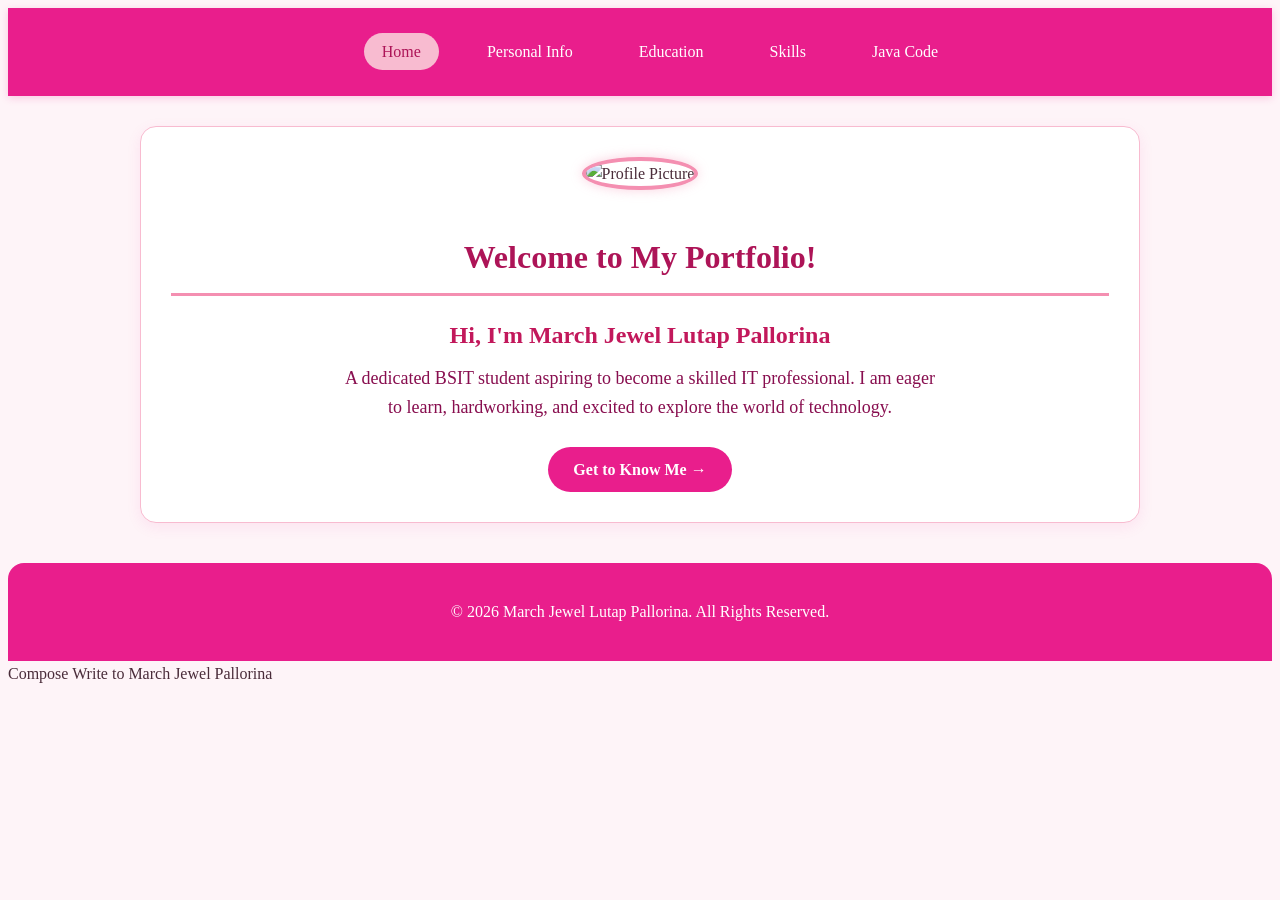
==== index.html @ 2f20d949 "Add files via upload" ====
<!DOCTYPE html>
<html lang="en">
<head>
    <meta charset="UTF-8">
    <meta name="viewport" content="width=device-width, initial-scale=1.0">
    <title>My Portfolio | Home</title>
    <link rel="stylesheet" href="style.css">
</head>
<body>
    <nav>
        <ul>
            <li><a href="index.html" class="active">Home</a></li>
            <li><a href="about.html">Personal Info</a></li>
            <li><a href="education.html">Education</a></li>
            <li><a href="skills.html">Skills</a></li>
            <li><a href="java-code.html">Java Code</a></li>
        </ul>
    </nav>

    <div class="container">
        <div class="section-box" style="text-align: center;">
            <img src="757908615_28045851258383813_1278774328878231049_n" alt="Profile Picture" class="profile-img">
            <h1>Welcome to My Portfolio!</h1>
            <h2>Hi, I'm March Jewel Lutap Pallorina</h2>
            <p style="font-size: 18px; color: #880e4f; max-width: 600px; margin: 0 auto;">
                A dedicated BSIT student aspiring to become a skilled IT professional.
                I am eager to learn, hardworking, and excited to explore the world of technology.
            </p>
            <div style="margin-top: 25px;">
                <a href="about.html" style="display: inline-block; background: #e91e8c; color: white; padding: 10px 25px; border-radius: 25px; text-decoration: none; font-weight: bold;">Get to Know Me →</a>
            </div>
        </div>
    </div>

    <footer>
        <p>&copy; 2026 March Jewel Lutap Pallorina. All Rights Reserved.</p>
    </footer>
</body>
</html>
Compose
Write to March Jewel Pallorina
---- style.css ----
{
    margin: 0;
    padding: 0;
    box-sizing: border-box;
    font-family: 'Arial', sans-serif;
}

body {
    background-color: #fef4f8;
    color: #4a2c3a;
    line-height: 1.6;
}

nav {
    background-color: #e91e8c;
    padding: 15px 0;
    position: sticky;
    top: 0;
    box-shadow: 0 2px 8px rgba(233, 30, 140, 0.2);
}

nav ul {
    list-style: none;
    display: flex;
    justify-content: center;
    flex-wrap: wrap;
}

nav ul li {
    margin: 0 15px;
}

nav ul li a {
    color: white;
    text-decoration: none;
    font-size: 16px;
    font-weight: 500;
    padding: 10px 18px;
    border-radius: 25px;
    transition: all 0.3s ease;
}

nav ul li a:hover,
nav ul li a.active {
    background-color: #f8bbd0;
    color: #ad1457;
}

.container {
    max-width: 1000px;
    margin: 30px auto;
    padding: 0 20px;
}

.section-box {
    background: white;
    padding: 30px;
    border-radius: 16px;
    box-shadow: 0 4px 15px rgba(233, 30, 140, 0.08);
    margin-bottom: 30px;
    border: 1px solid #f8bbd0;
}

h1 {
    color: #ad1457;
    margin-bottom: 20px;
    border-bottom: 3px solid #f48fb1;
    padding-bottom: 10px;
}

h2 {
    color: #c2185b;
    margin: 20px 0 10px;
}

.profile-img {
    width: 150px;
    height: 150px;
    border-radius: 50%;
    object-fit: cover;
    border: 4px solid #f48fb1;
    margin-bottom: 20px;
    box-shadow: 0 0 12px rgba(244, 143, 177, 0.4);
}

.skills-list {
    display: flex;
    flex-wrap: wrap;
    gap: 12px;
    margin-top: 15px;
}

.skill-tag {
    background: linear-gradient(135deg, #f8bbd0, #f48fb1);
    color: #880e4f;
    padding: 8px 18px;
    border-radius: 20px;
    font-weight: 500;
    transition: transform 0.2s ease;
}

.skill-tag:hover {
    transform: scale(1.05);
}

.code-box {
    background-color: #fce4ec;
    color: #4a2c3a;
    padding: 20px;
    border-radius: 10px;
    overflow-x: auto;
    font-family: 'Consolas', monospace;
    font-size: 14px;
    line-height: 1.5;
    margin-top: 15px;
    border: 1px solid #f48fb1;
}

footer {
    background-color: #e91e8c;
    color: white;
    text-align: center;
    padding: 20px;
    margin-top: 40px;
    border-radius: 16px 16px 0 0;
}

@media (max-width: 768px) {
    nav ul li {
        margin: 5px;
    }
    .section-box {
        padding: 20px;
    }
}
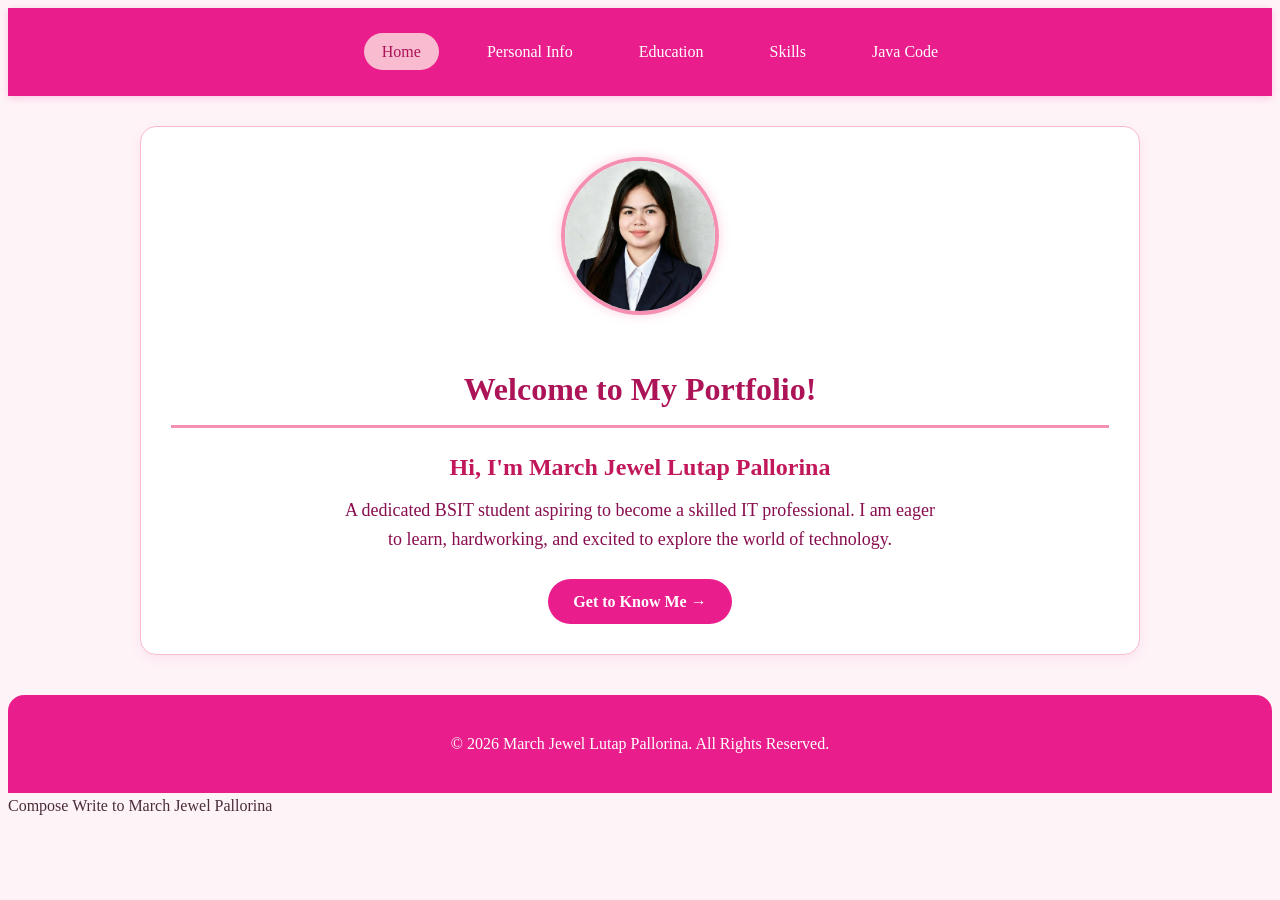
==== commit 6ce0ee2c: "Update index.html" ====
--- a/index.html
+++ b/index.html
@@ -19,7 +19,7 @@
 
     <div class="container">
         <div class="section-box" style="text-align: center;">
-            <img src="757908615_28045851258383813_1278774328878231049_n" alt="Profile Picture" class="profile-img">
+            <img src="profile.jpg.jpg" alt="Profile Picture" class="profile-img">
             <h1>Welcome to My Portfolio!</h1>
             <h2>Hi, I'm March Jewel Lutap Pallorina</h2>
             <p style="font-size: 18px; color: #880e4f; max-width: 600px; margin: 0 auto;">
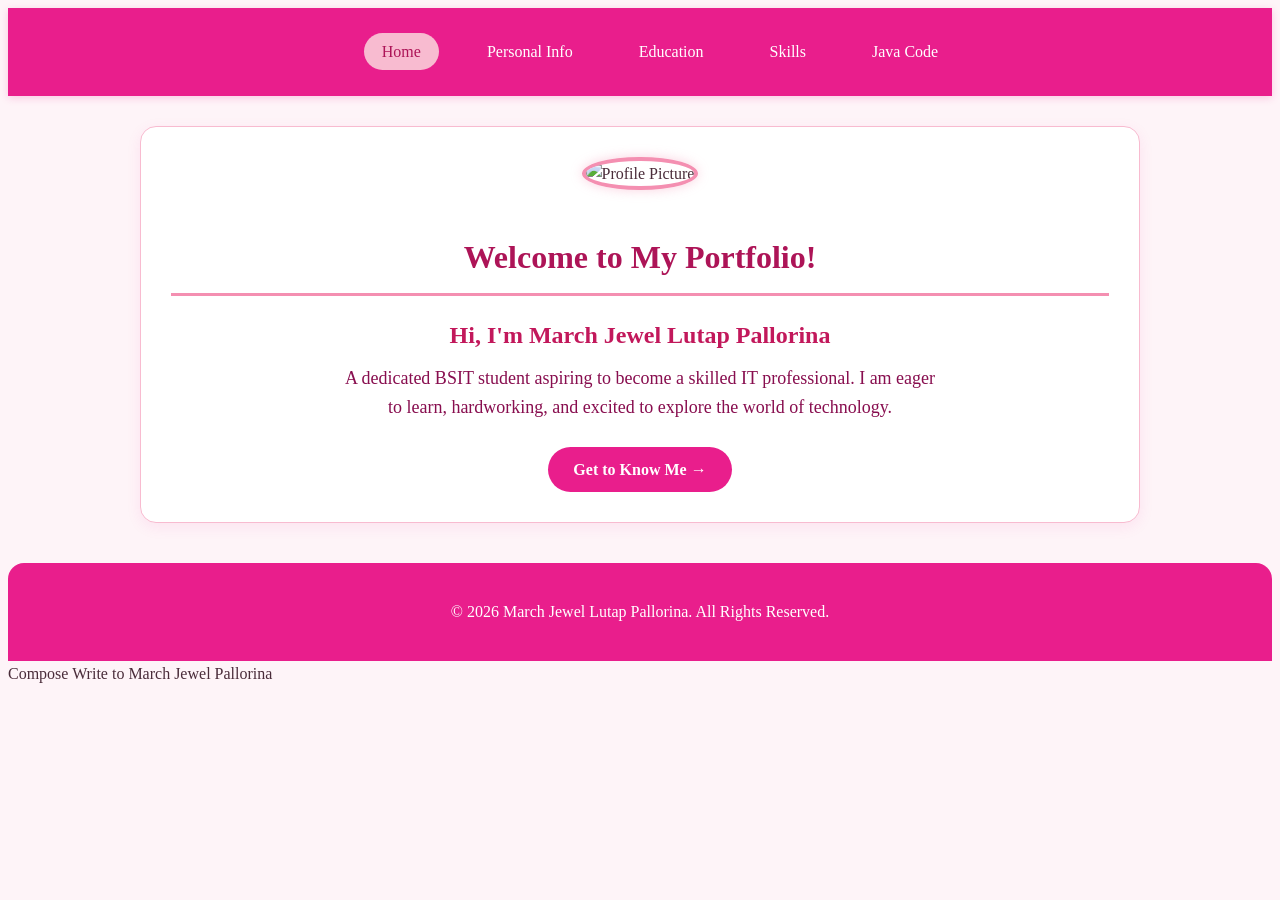
==== commit f69e4bda: "Fix profile image source in index.html" ====
--- a/index.html
+++ b/index.html
@@ -19,7 +19,7 @@
 
     <div class="container">
         <div class="section-box" style="text-align: center;">
-            <img src="profile.jpg.jpg" alt="Profile Picture" class="profile-img">
+            <img src="profile.jpg" alt="Profile Picture" class="profile-img">
             <h1>Welcome to My Portfolio!</h1>
             <h2>Hi, I'm March Jewel Lutap Pallorina</h2>
             <p style="font-size: 18px; color: #880e4f; max-width: 600px; margin: 0 auto;">
